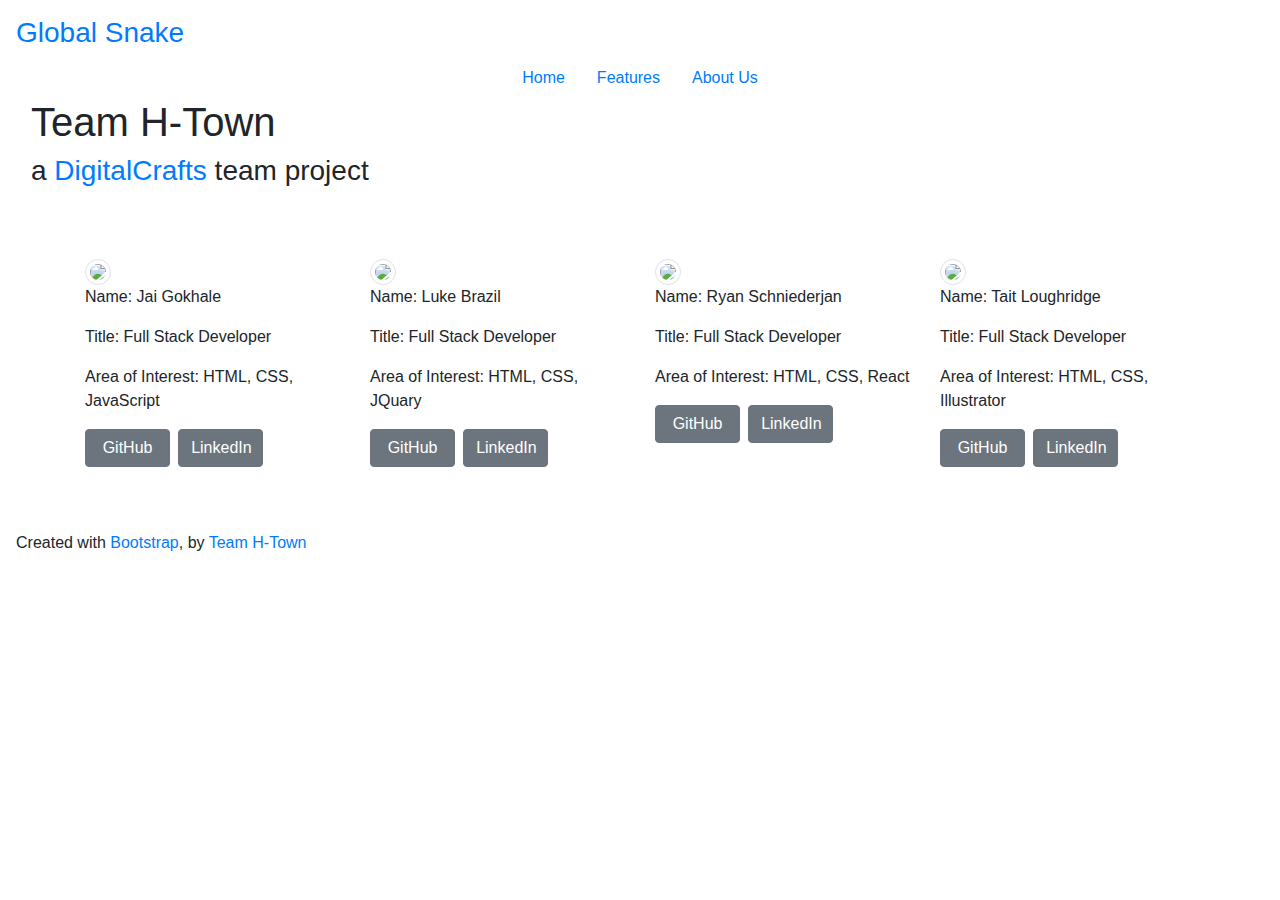
==== about_us.html @ 9312f7bf "bug fixes on HTML pages" ====
<!DOCTYPE html>
<html>
  <head>
    <title>Team H-Town</title>
    <meta name="viewport" content="width=device-width, initial-scale=1" />
    <link rel="stylesheet" href="https://stackpath.bootstrapcdn.com/bootstrap/4.5.2/css/bootstrap.min.css" integrity="sha384-JcKb8q3iqJ61gNV9KGb8thSsNjpSL0n8PARn9HuZOnIxN0hoP+VmmDGMN5t9UJ0Z" crossorigin="anonymous">
    <!-- <link
      rel="stylesheet"
      type="text/css"
      media="screen"
      href="https://cdn.jsdelivr.net/npm/bulma@0.9.0/css/bulma.css"
    /> -->
    <link rel="stylesheet" href="css/about_us.css" />
    <link rel="shortcut icon"tra href="favicon.ico"/>
  </head>
  <body>
    <div class="d-flex w-100 h-100 p-3 mx-auto flex-column">
      <header class="masthead">
          <div class="inner">
              <a href="index.html"><h3 class="masthead-brand">Global <span class="snakeColor">Snake</span></h3></a>
              <nav class="nav nav-masthead justify-content-center">
                  <a class="nav-link active" href="index.html">Home</a>
                  <a class="nav-link" data-toggle="modal" data-target="#staticBackdrop">Features</a>
                  <a class="nav-link" href="#">About Us</a>
              </nav>
          </div>
      </header>
    
      
        <!-- Hero -->
        <div id='heroImg' class="hero-img text-center container-fluid">
        </div>
      <div class="cover-container container-fluid">
        <h1>Team H-Town</h1>
        <h3>a <a class="snakeColor" href="https://www.digitalcrafts.com/">DigitalCrafts</a> team project</h3>
        </div>
        <!-- main -->
        <main>
        
          <div class="container">
            <div class="row py-5">
              <div class="col-lg-3 py-3">
                <img class="img-thumbnail rounded-circle justify-content-center" src="/images/Headshots/Jai_Gokhale.png" />
                        <p class="bio"><span class="snakeColor">Name:</span> Jai Gokhale</p>
                        <p class="bio"><span class="snakeColor">Title:</span> Full Stack Developer</p>
                        <p class="bio"><span class="snakeColor">Area of Interest:</span> HTML, CSS, JavaScript</p>
                    <div class="d-inline-flex ">
                        <a type="button" class="col-lg-6 btn btn-secondary snakeButton mr-2" href="https://github.com/jmg5219">GitHub</a>
                        <a type="button" class="col-lg-6 btn btn-secondary snakeButton" href="https://www.linkedin.com/in/jai-gokhale-81827747/">LinkedIn</a>
                    </div>
              </div>
              <div class="col-lg-3 py-3">
                <img class="img-thumbnail rounded-circle" src="/images/Headshots/Luke_Brazil.png" />
                      <p class="bio"><span class="snakeColor">Name:</span> Luke Brazil</p>
                      <p class="bio"><span class="snakeColor">Title:</span> Full Stack Developer</p>
                      <p class="bio"><span class="snakeColor">Area of Interest:</span> HTML, CSS, JQuary</p>
                  <div class="d-inline-flex">
                      <a type="button" class="col-lg-6 btn btn-secondary snakeButton mr-2" href="https://github.com/LukeBrazil">GitHub</a>
                      <a type="button" class="col-lg-6 btn btn-secondary snakeButton" href="https://www.linkedin.com/in/luke-brazil-0506b71b0/">LinkedIn</a>
                  </div>
              </div>
              <div class="col-lg-3 py-3">
                <img class="img-thumbnail rounded-circle" src="/images/Headshots/Ryan_Schniederjan.jpg" />
                        <p class="bio"><span class="snakeColor">Name:</span> Ryan Schniederjan</p>
                        <p class="bio"><span class="snakeColor">Title:</span> Full Stack Developer</p>
                        <p class="bio"><span class="snakeColor">Area of Interest:</span> HTML, CSS, React</p>
                    <div class="d-inline-flex">
                        <a type="button" class="col-lg-6 btn btn-secondary snakeButton mr-2" href="https://github.com/rynoschni">GitHub</a>
                        <a type="button" class="col-lg-6 btn btn-secondary snakeButton" href="https://github.com/rynoschni">LinkedIn</a>
                    </div>
              </div>
              <div class="col-lg-3 py-3">
                <img class="img-thumbnail rounded-circle" src="/images/Headshots/Tait_Loughridge.jpg" />
                        <p class="bio"><span class="snakeColor">Name:</span> Tait Loughridge</p>
                        <p class="bio"><span class="snakeColor">Title:</span> Full Stack Developer</p>
                        <p class="bio"><span class="snakeColor">Area of Interest:</span> HTML, CSS, Illustrator</p>
                    <div class="d-inline-flex">
                        <a type="button" class="col-lg-6 btn btn-secondary snakeButton mr-2" href="https://github.com/TaitLoughridge">GitHub</a>
                        <a type="button" class="col-lg-6 btn btn-secondary snakeButton" href="https://www.linkedin.com/in/tait-loughridge-6a6026134/">LinkedIn</a>
                    </div>
              </div>
          </div>
        
        </main>
  <!-- Modal -->
<div class="modal fade" id="staticBackdrop" data-backdrop="static" data-keyboard="false" tabindex="-1" aria-labelledby="staticBackdropLabel" aria-hidden="true">
  <div class="modal-dialog">
      <div class="modal-content">
          <div class="modal-header">
              <h5 class="modal-title snakeColor" id="staticBackdropLabel">Features</h5>
              <button type="button" class="close snakeColor" data-dismiss="modal" aria-label="Close">
                  <span aria-hidden="true">&times;</span>
              </button>
          </div>
          <div class="modal-body">
              <ol>
                  <li class="p-2">Feature</li>
                  <li class="p-2">Feature</li>
              </ol>
          </div>
          <div class="modal-footer">
              <button type="button" class="btn btn-secondary snakeButton" data-dismiss="modal">Close</button>
          </div>
      </div>
  </div>
</div>
      <!-- footer -->
        <footer class="mastfoot mt-auto">
          <div class="inner">
              <p>Created with <a href="https://getbootstrap.com/">Bootstrap</a>, by <a href="#">Team H-Town</a></p>
          </div>
        </footer>
      </div>
    </div>
  </body>
  <script src="https://code.jquery.com/jquery-3.5.1.slim.min.js" integrity="sha384-DfXdz2htPH0lsSSs5nCTpuj/zy4C+OGpamoFVy38MVBnE+IbbVYUew+OrCXaRkfj" crossorigin="anonymous"></script>
  <script src="https://cdn.jsdelivr.net/npm/popper.js@1.16.1/dist/umd/popper.min.js" integrity="sha384-9/reFTGAW83EW2RDu2S0VKaIzap3H66lZH81PoYlFhbGU+6BZp6G7niu735Sk7lN" crossorigin="anonymous"></script>
  <script src="https://stackpath.bootstrapcdn.com/bootstrap/4.5.2/js/bootstrap.min.js" integrity="sha384-B4gt1jrGC7Jh4AgTPSdUtOBvfO8shuf57BaghqFfPlYxofvL8/KUEfYiJOMMV+rV" crossorigin="anonymous"></script>

  
</html>
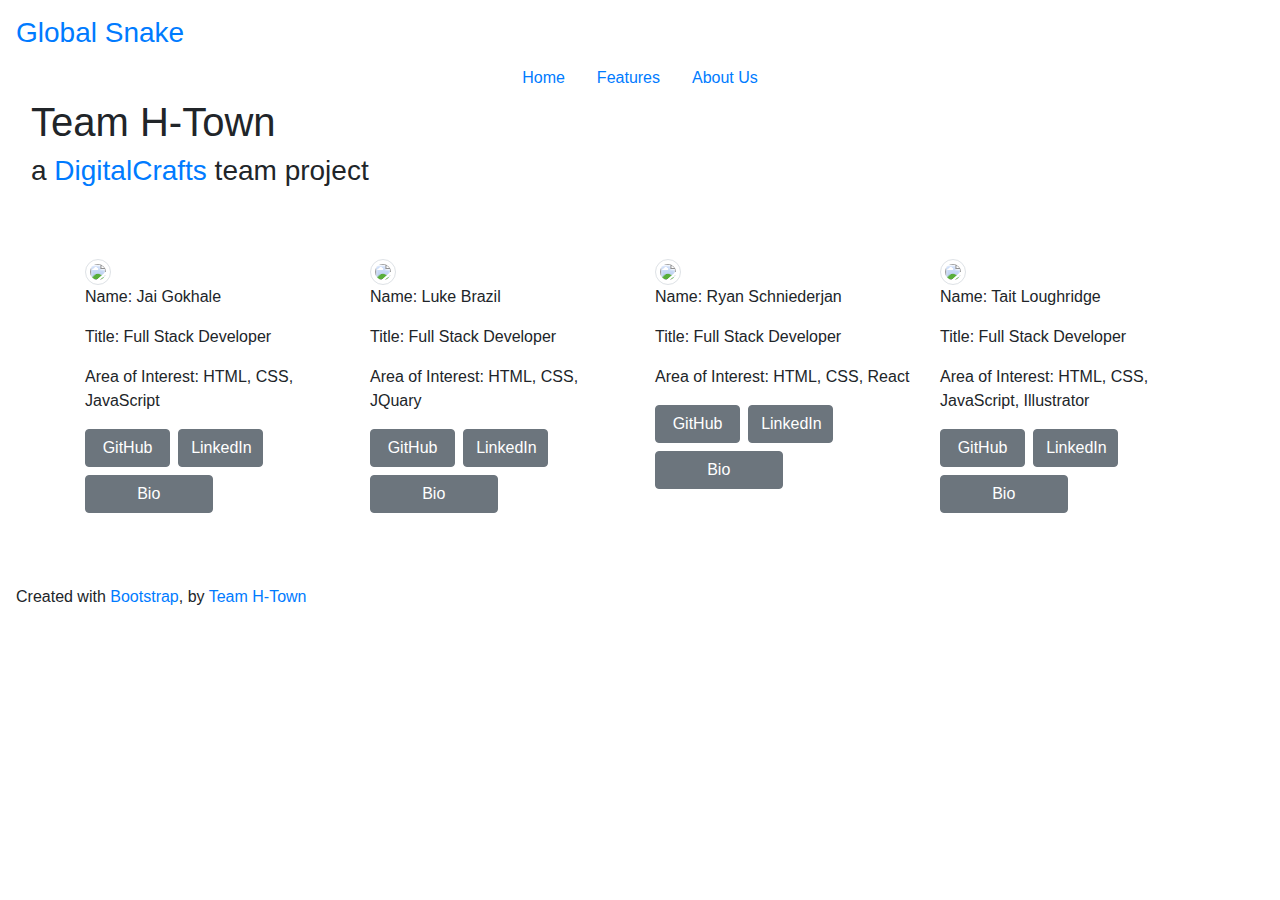
==== commit 3cc2a8bd: "fixed broken LinkedIn link" ====
--- a/about_us.html
+++ b/about_us.html
@@ -48,6 +48,9 @@
                         <a type="button" class="col-lg-6 btn btn-secondary snakeButton mr-2" href="https://github.com/jmg5219">GitHub</a>
                         <a type="button" class="col-lg-6 btn btn-secondary snakeButton" href="https://www.linkedin.com/in/jai-gokhale-81827747/">LinkedIn</a>
                     </div>
+                    <div class="biobtn py-2">
+                      <a type="button" class="col-lg-6 btn btn-secondary snakeButton" href="jai-gokhale.html">Bio</a>
+                    </div>
               </div>
               <div class="col-lg-3 py-3">
                 <img class="img-thumbnail rounded-circle" src="/images/Headshots/Luke_Brazil.png" />
@@ -58,6 +61,9 @@
                       <a type="button" class="col-lg-6 btn btn-secondary snakeButton mr-2" href="https://github.com/LukeBrazil">GitHub</a>
                       <a type="button" class="col-lg-6 btn btn-secondary snakeButton" href="https://www.linkedin.com/in/luke-brazil-0506b71b0/">LinkedIn</a>
                   </div>
+                  <div class="biobtn py-2">
+                    <a type="button" class="col-lg-6 btn btn-secondary snakeButton" href="luke-brazil.html">Bio</a>
+                  </div>
               </div>
               <div class="col-lg-3 py-3">
                 <img class="img-thumbnail rounded-circle" src="/images/Headshots/Ryan_Schniederjan.jpg" />
@@ -66,17 +72,23 @@
                         <p class="bio"><span class="snakeColor">Area of Interest:</span> HTML, CSS, React</p>
                     <div class="d-inline-flex">
                         <a type="button" class="col-lg-6 btn btn-secondary snakeButton mr-2" href="https://github.com/rynoschni">GitHub</a>
-                        <a type="button" class="col-lg-6 btn btn-secondary snakeButton" href="https://github.com/rynoschni">LinkedIn</a>
+                        <a type="button" class="col-lg-6 btn btn-secondary snakeButton" href="https://www.linkedin.com/in/ryan-schniederjan/">LinkedIn</a>
+                    </div>
+                    <div class="biobtn py-2">
+                      <a type="button" class="col-lg-6 btn btn-secondary snakeButton" href="ryan-schniederjan.html">Bio</a>
                     </div>
               </div>
               <div class="col-lg-3 py-3">
                 <img class="img-thumbnail rounded-circle" src="/images/Headshots/Tait_Loughridge.jpg" />
                         <p class="bio"><span class="snakeColor">Name:</span> Tait Loughridge</p>
                         <p class="bio"><span class="snakeColor">Title:</span> Full Stack Developer</p>
-                        <p class="bio"><span class="snakeColor">Area of Interest:</span> HTML, CSS, Illustrator</p>
+                        <p class="bio"><span class="snakeColor">Area of Interest:</span> HTML, CSS, JavaScript, Illustrator</p>
                     <div class="d-inline-flex">
                         <a type="button" class="col-lg-6 btn btn-secondary snakeButton mr-2" href="https://github.com/TaitLoughridge">GitHub</a>
                         <a type="button" class="col-lg-6 btn btn-secondary snakeButton" href="https://www.linkedin.com/in/tait-loughridge-6a6026134/">LinkedIn</a>
+                    </div>
+                    <div class="biobtn py-2">
+                      <a type="button" class="col-lg-6 btn btn-secondary snakeButton" href="tait-loughridge.html">Bio</a>
                     </div>
               </div>
           </div>
@@ -94,8 +106,10 @@
           </div>
           <div class="modal-body">
               <ol>
-                  <li class="p-2">Feature</li>
-                  <li class="p-2">Feature</li>
+                <li class="p-2"><span class="snakeColor"><strong>Snake Intel:</strong></span> info on country</li>
+                <li class="p-2"><span class="snakeColor"><strong>Snake Vision:</strong></span> maps and pictures</li>
+                <li class="p-2"><span class="snakeColor"><strong>Snake Sense:</strong></span> weather in the capital</li>
+                <li class="p-2"><span class="snakeColor"><strong>Random Snake:</strong></span> randomly search on countries</li>
               </ol>
           </div>
           <div class="modal-footer">
